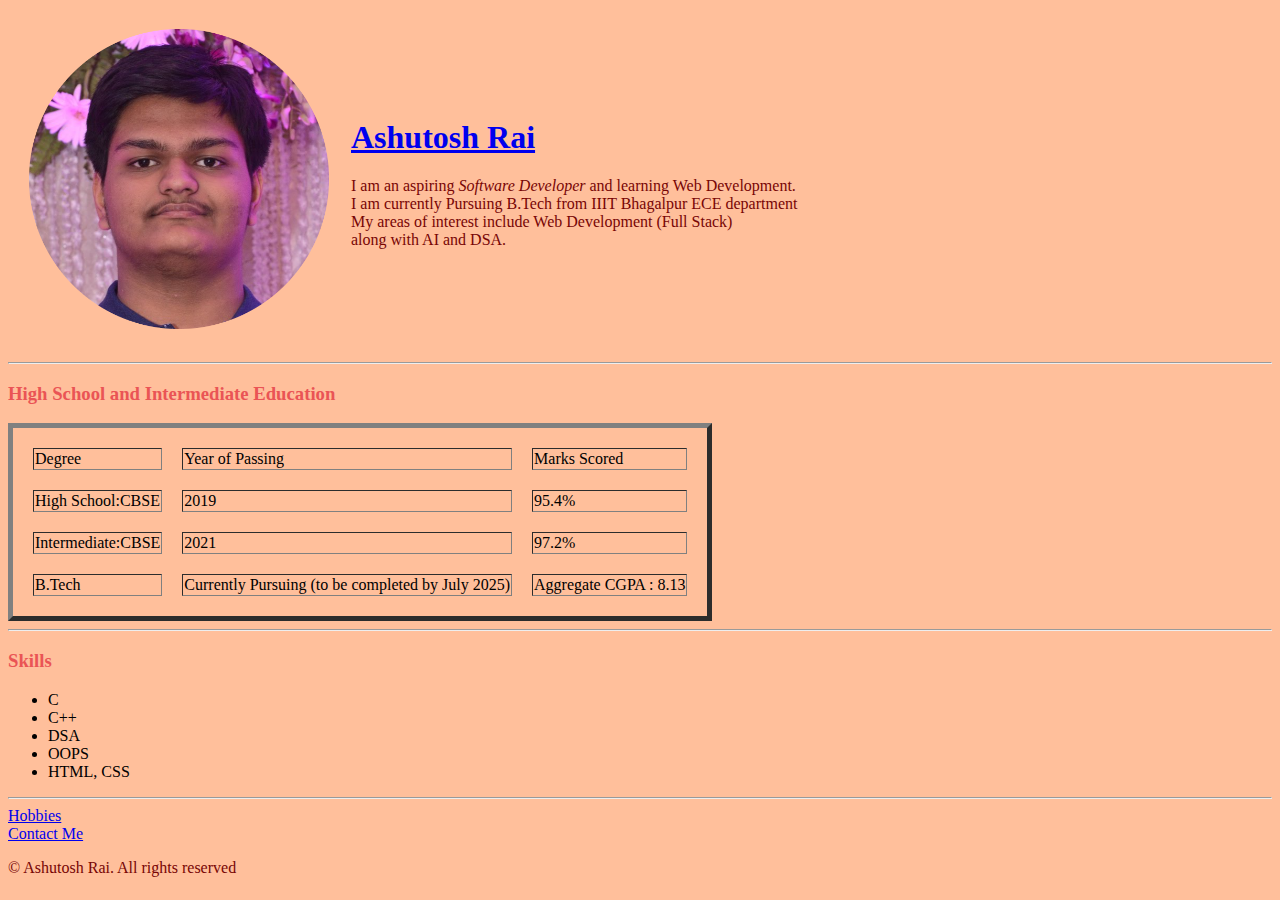
==== index.html @ 5769c759 "Add files via upload" ====
<!DOCTYPE html>
<html lang="en">
<head>
    <meta charset="UTF-8">
    <meta http-equiv="X-UA-Compatible" content="IE=edge">
    <meta name="viewport" content="width=device-width, initial-scale=1.0">
    <title>My Resume</title>
    <link rel="stylesheet" href="./styles.css">
</head>
<body>
    <table cellspacing = "20">
        <tr>
            <td>
                <img src="./Ashutosh-modified.png" alt="Ashutosh Rai's Image">
            </td>

            <td>
                <h1><a href="https://github.com/ashutoshrai204">Ashutosh Rai </a></h1>
                <p>
                    I am an aspiring <em>Software Developer</em> and learning Web Development.
                    <br>
                    I am currently Pursuing B.Tech from IIIT Bhagalpur ECE department
                    <br>
                    My areas of interest include Web Development (Full Stack)
                    <br>
                    along with AI and DSA.
                </p>
            </td>
        </tr>
    </table>
    <hr>
    <h3>High School and Intermediate Education</h3>
    <table cellspacing = "20" border="5">
        <thead>
            <td>
                Degree
            </td>
            <td>
                Year of Passing
            </td>
            <td>
                Marks Scored
            </td>
        </thead>

        <tbody>
            <tr>
                <td>
                    High School:CBSE
                </td>
                <td>
                    2019
                </td>
                <td>
                    95.4%
                </td>
            </tr>

            <tr>
                <td>
                    Intermediate:CBSE
                </td>
                <td>
                    2021
                </td>
                <td>
                    97.2%
                </td>
            </tr>
            <tr>
                <td>
                    B.Tech
                </td>
                <td>
                    Currently Pursuing (to be completed by July 2025)
                </td>
                <td>
                    Aggregate CGPA : 8.13
                </td>
            </tr>
        </tbody>
    </table>
    <hr>
    <h3>Skills</h3>
    <ul>
        <li>
            C
        </li>
        <li>
            C++
        </li>
        <li>
            DSA
        </li>
        <li>
            OOPS
        </li>
        <li>
            HTML, CSS
        </li>
    </ul>
<hr>
<a href="./hobbies.html">Hobbies</a><br>
<a href="./contact-me.html">Contact Me</a>
</body>
<footer>
    <p>© Ashutosh Rai. All rights reserved </p>
</footer>
</html>
---- styles.css ----
body
{
    background-color: #FFBF9B;
}
h1
{
    font: san;
    color:  #EA5455;
}
h3
{
    color: #EA5455;
}

p{
    color: rgb(120, 5, 5);
}
a:hover
{
    color: green;
}
img{
    height: 300px;
}
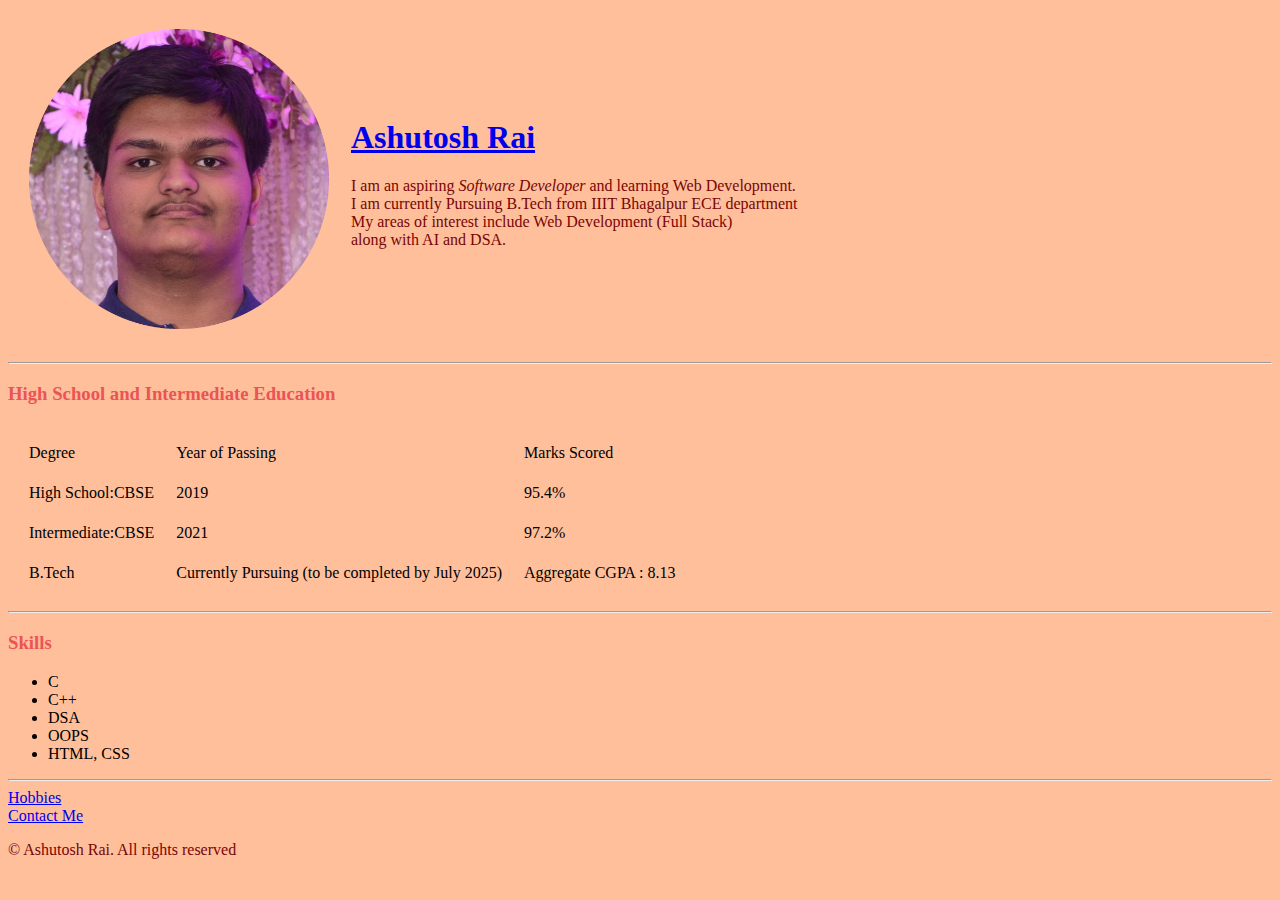
==== commit b3c7ddf7: "Update index.html" ====
--- a/index.html
+++ b/index.html
@@ -30,7 +30,7 @@
     </table>
     <hr>
     <h3>High School and Intermediate Education</h3>
-    <table cellspacing = "20" border="5">
+    <table cellspacing = "20" >
         <thead>
             <td>
                 Degree
@@ -106,4 +106,4 @@
 <footer>
     <p>© Ashutosh Rai. All rights reserved </p>
 </footer>
-</html>+</html>
